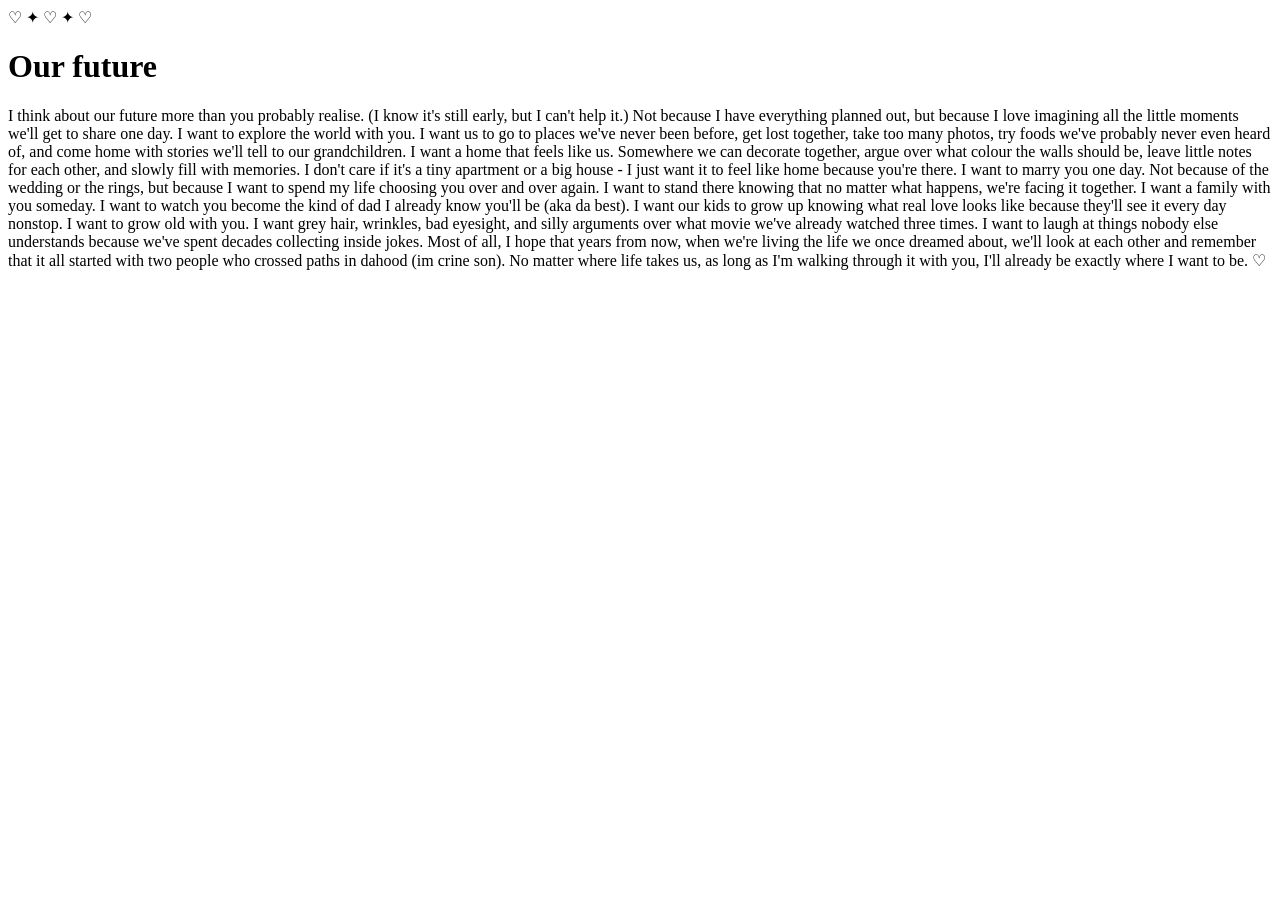
==== future.html @ d4e62a6a "e" ====
<!DOCTYPE html>
<html lang="en">
<head>
    <meta charset="UTF-8">
    <meta name="viewport" content="width=device-width, initial-scale=1.0">
    <title>Letter</title>
    <link rel="stylesheet" href="style.css">
</head>

<body class="letter-page">

<div class="letter-container">
<div class="letter-decor">♡ ✦ ♡ ✦ ♡</div>
    <h1 class="letter-title">
        Our future
    </h1>

    <div class="letter-box">

        <div class="letter-text">

            <p>
I think about our future more than you probably realise. (I know it's still early, but I can't help it.)

Not because I have everything planned out, but because I love imagining all the little moments we'll get to share one day.

I want to explore the world with you. I want us to go to places we've never been before, get lost together, take too many photos, try foods we've probably never even heard of, and come home with stories we'll tell to our grandchildren.

I want a home that feels like us. Somewhere we can decorate together, argue over what colour the walls should be, leave little notes for each other, and slowly fill with memories. I don't care if it's a tiny apartment or a big house - I just want it to feel like home because you're there.

I want to marry you one day. Not because of the wedding or the rings, but because I want to spend my life choosing you over and over again. I want to stand there knowing that no matter what happens, we're facing it together.

I want a family with you someday. I want to watch you become the kind of dad I already know you'll be (aka da best). I want our kids to grow up knowing what real love looks like because they'll see it every day nonstop.

I want to grow old with you.

I want grey hair, wrinkles, bad eyesight, and silly arguments over what movie we've already watched three times. I want to laugh at things nobody else understands because we've spent decades collecting inside jokes.

Most of all, I hope that years from now, when we're living the life we once dreamed about, we'll look at each other and remember that it all started with two people who crossed paths in dahood (im crine son).

No matter where life takes us, as long as I'm walking through it with you, I'll already be exactly where I want to be. ♡

            </p>

        </div>

    </div>

</div>

</body>
</html>
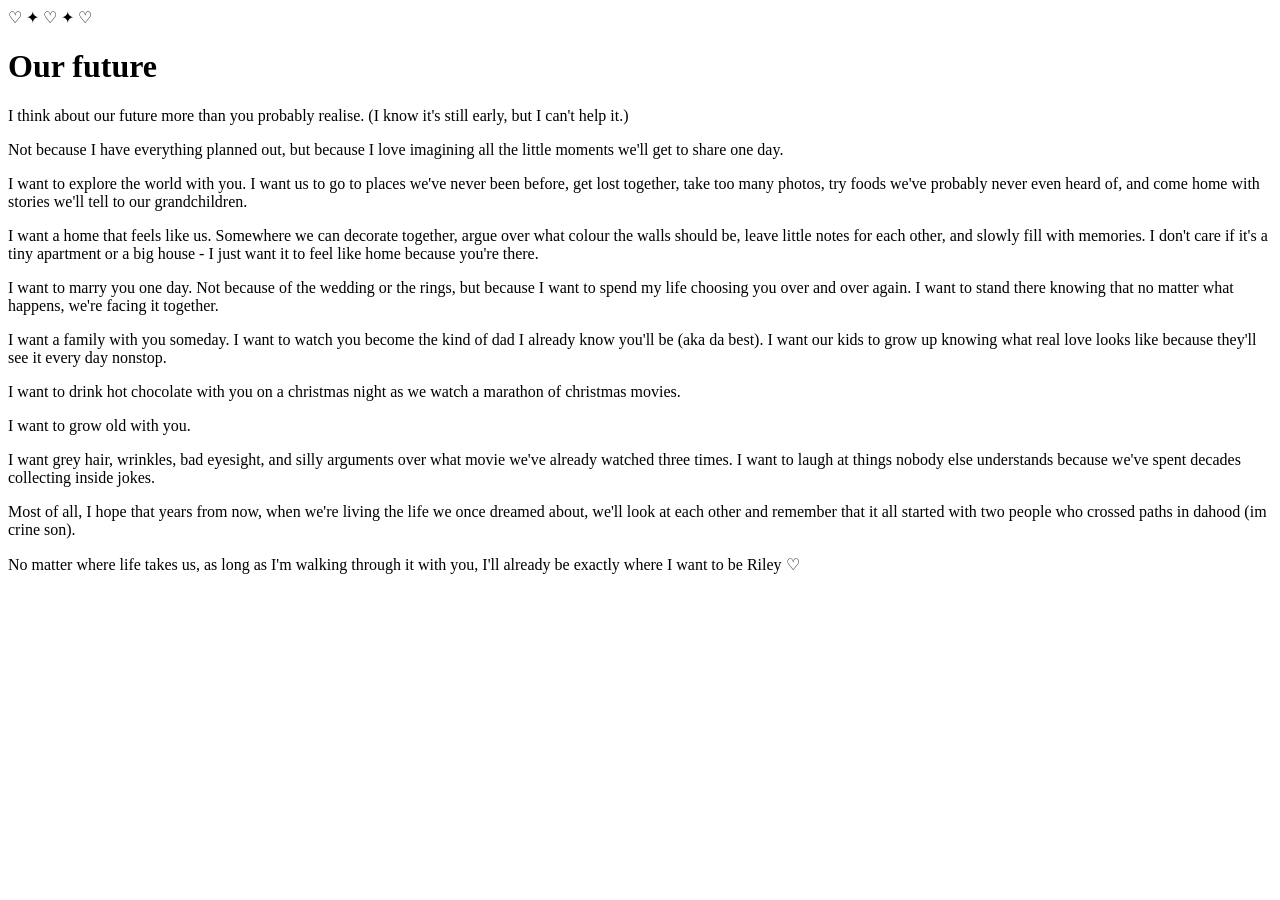
==== commit a471a101: "e" ====
--- a/future.html
+++ b/future.html
@@ -21,24 +21,33 @@
 
             <p>
 I think about our future more than you probably realise. (I know it's still early, but I can't help it.)
-
+<p>
 Not because I have everything planned out, but because I love imagining all the little moments we'll get to share one day.
-
+<p>
 I want to explore the world with you. I want us to go to places we've never been before, get lost together, take too many photos, try foods we've probably never even heard of, and come home with stories we'll tell to our grandchildren.
-
+<p>
 I want a home that feels like us. Somewhere we can decorate together, argue over what colour the walls should be, leave little notes for each other, and slowly fill with memories. I don't care if it's a tiny apartment or a big house - I just want it to feel like home because you're there.
+<p>
 
 I want to marry you one day. Not because of the wedding or the rings, but because I want to spend my life choosing you over and over again. I want to stand there knowing that no matter what happens, we're facing it together.
+<p>
 
 I want a family with you someday. I want to watch you become the kind of dad I already know you'll be (aka da best). I want our kids to grow up knowing what real love looks like because they'll see it every day nonstop.
+<p>
+
+I want to drink hot chocolate with you on a christmas night as we watch a marathon of christmas movies.
+<p>
 
 I want to grow old with you.
+<p>
 
 I want grey hair, wrinkles, bad eyesight, and silly arguments over what movie we've already watched three times. I want to laugh at things nobody else understands because we've spent decades collecting inside jokes.
+<p>
 
 Most of all, I hope that years from now, when we're living the life we once dreamed about, we'll look at each other and remember that it all started with two people who crossed paths in dahood (im crine son).
+<p>
 
-No matter where life takes us, as long as I'm walking through it with you, I'll already be exactly where I want to be. ♡
+No matter where life takes us, as long as I'm walking through it with you, I'll already be exactly where I want to be Riley ♡
 
             </p>
 
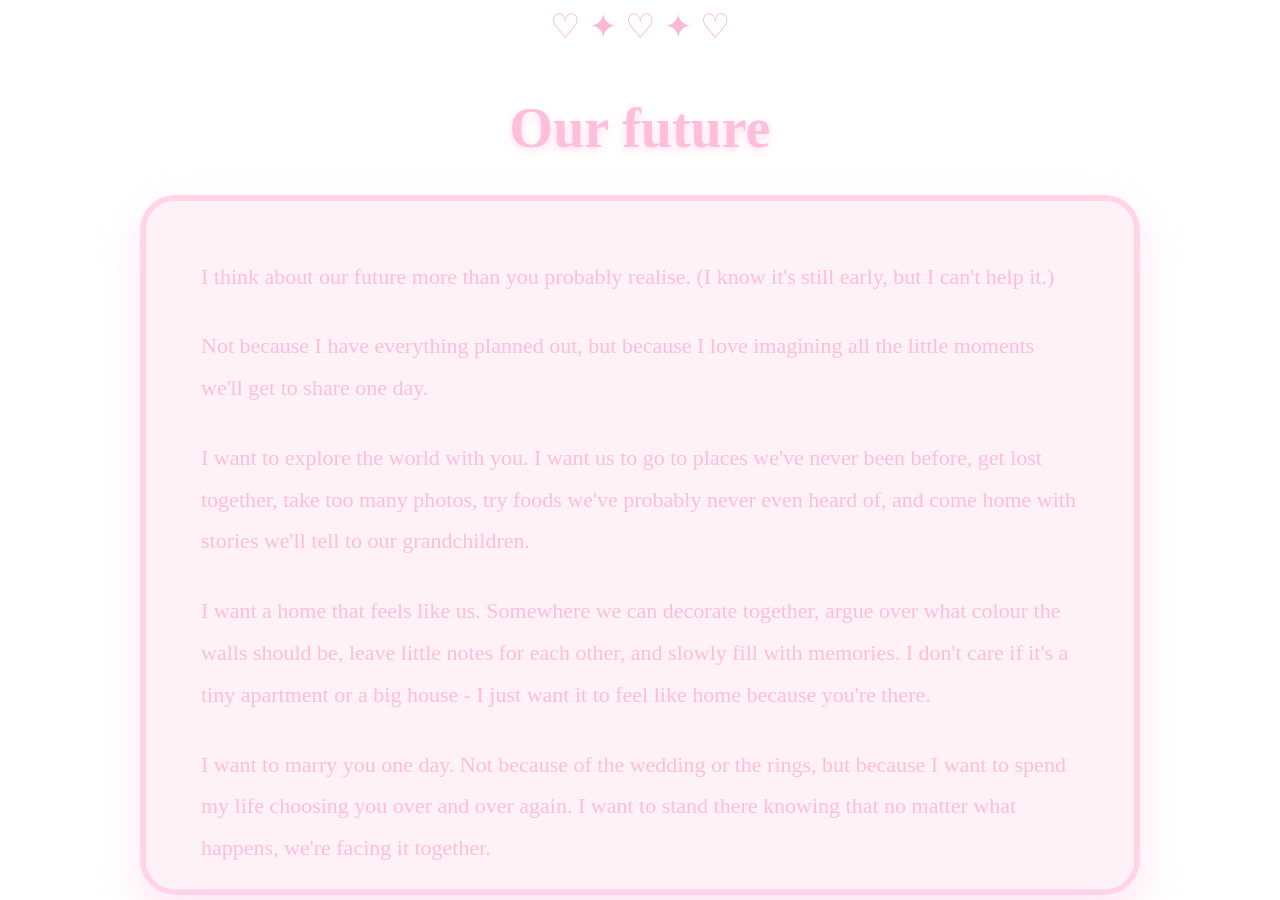
==== commit 8c05219c: "e" ====
--- a/future.html
+++ b/future.html
@@ -22,32 +22,47 @@
             <p>
 I think about our future more than you probably realise. (I know it's still early, but I can't help it.)
 <p>
+    </p>
 Not because I have everything planned out, but because I love imagining all the little moments we'll get to share one day.
 <p>
+    </p>
 I want to explore the world with you. I want us to go to places we've never been before, get lost together, take too many photos, try foods we've probably never even heard of, and come home with stories we'll tell to our grandchildren.
 <p>
+    </p>
 I want a home that feels like us. Somewhere we can decorate together, argue over what colour the walls should be, leave little notes for each other, and slowly fill with memories. I don't care if it's a tiny apartment or a big house - I just want it to feel like home because you're there.
 <p>
-
+</p>
 I want to marry you one day. Not because of the wedding or the rings, but because I want to spend my life choosing you over and over again. I want to stand there knowing that no matter what happens, we're facing it together.
 <p>
-
+</p>
 I want a family with you someday. I want to watch you become the kind of dad I already know you'll be (aka da best). I want our kids to grow up knowing what real love looks like because they'll see it every day nonstop.
 <p>
-
+</p>
 I want to drink hot chocolate with you on a christmas night as we watch a marathon of christmas movies.
 <p>
-
+</p>
 I want to grow old with you.
 <p>
-
+</p>
 I want grey hair, wrinkles, bad eyesight, and silly arguments over what movie we've already watched three times. I want to laugh at things nobody else understands because we've spent decades collecting inside jokes.
 <p>
-
+</p>
 Most of all, I hope that years from now, when we're living the life we once dreamed about, we'll look at each other and remember that it all started with two people who crossed paths in dahood (im crine son).
 <p>
 
 No matter where life takes us, as long as I'm walking through it with you, I'll already be exactly where I want to be Riley ♡
+<p>
+
+</p></p>
+☐ Go on a picnic
+</p></p>
+☑ Stay up all night talking
+</p></p>
+☐ Watch the sunrise
+</p></p>
+☐ Adopt a bunny
+</p></p>
+☐ Travel together
 
             </p>
 
--- a/style.css
+++ b/style.css
@@ -0,0 +1,1525 @@
+
+*{
+    margin:0;
+    padding:0;
+    box-sizing:border-box;
+}
+
+html{
+    scroll-behavior:smooth;
+}
+
+
+/* ---------- Images ---------- */
+
+img{
+    display:block;
+    max-width:100%;
+}
+
+/* ---------- Font ---------- */
+
+@font-face{
+    font-family:"Gojiberry";
+    src:url("fonts/Gojiberry%20Quibble%20Free.ttf") format("truetype");
+}
+
+/* ---------- Hero ---------- */
+
+.hero{
+
+    height:25vh;
+
+    background:url("images/banner.png") no-repeat;
+
+    background-size:cover;
+
+    background-position:center;
+
+    display:flex;
+
+    justify-content:center;
+
+    align-items:center;
+
+}
+
+
+/* =====================================
+            BOOK SECTION
+===================================== */
+
+
+.book-cover{
+
+    display:flex;
+
+    justify-content:center;
+
+    align-items:center;
+
+    padding:-100px 0 50px;
+
+}
+
+/* =====================================
+            SCRAPBOOK
+===================================== */
+
+.fabric{
+    position:relative;
+
+    width:620px;
+    height:868px;
+
+    overflow:hidden;
+    border-radius:38px;
+
+    background:none;
+    border:none;
+    outline:none;
+
+    box-shadow:none;
+
+    animation:floatBook 5s ease-in-out infinite;
+}
+
+/* =====================================
+            BUTTON
+===================================== */
+
+.open-book{
+
+    position:absolute;
+
+    left:57%;
+   top:60%;
+
+    transform:translate(-50%, -50%);
+
+    width:175px;
+    height:60px;
+
+    border-radius:999px;
+
+    background:linear-gradient(
+        180deg,
+        #ffffff 0%,
+        #fff8fc 60%,
+        #ffeaf4 100%
+    );
+
+    display:flex;
+    justify-content:center;
+    align-items:center;
+
+    text-decoration:none;
+
+    font-family:"Gojiberry";
+    font-size:28px;
+    letter-spacing:2px;
+
+    color:#ff8ab8;
+
+    box-shadow:
+        0 8px 18px rgba(255,180,215,.35);
+
+    z-index:50;
+
+    transition:.28s cubic-bezier(.34,1.56,.64,1);
+}
+.open-book{
+    overflow:visible;
+}
+
+.open-book span{
+    position:relative;
+    z-index:5;
+}
+
+.burst{
+    position:absolute;
+
+    background:none;
+    border:none;
+    box-shadow:none;
+
+    color:#ff8fc0;
+
+    font-size:20px;
+    font-weight:bold;
+
+    text-shadow:
+        0 0 6px #ffffff,
+        0 0 14px #ffd4e8,
+        0 0 22px #ffb7d6;
+
+    opacity:0;
+
+    pointer-events:none;
+}
+.open-book:hover .burst{
+    animation:petalBurst .8s ease-out forwards;
+}
+.b1{ --x:-140px; --y:-90px; animation-delay:.00s; }
+.b2{ --x:-95px;  --y:-130px; animation-delay:.03s; }
+.b3{ --x:-40px;  --y:-110px; animation-delay:.06s; }
+.b4{ --x:0px;    --y:-150px; animation-delay:.09s; }
+.b5{ --x:45px;   --y:-120px; animation-delay:.12s; }
+.b6{ --x:95px;   --y:-95px;  animation-delay:.15s; }
+.b7{ --x:140px;  --y:-60px;  animation-delay:.18s; }
+.b8{ --x:-120px; --y:-40px;  animation-delay:.21s; }
+.b9{ --x:115px;  --y:-30px;  animation-delay:.24s; }
+.b10{--x:0px;    --y:-180px; animation-delay:.27s; }
+@keyframes petalBurst{
+
+0%{
+    opacity:0;
+    transform:
+        translate(0,0)
+        scale(.3)
+        rotate(0deg);
+}
+
+15%{
+    opacity:1;
+}
+
+100%{
+    opacity:0;
+    transform:
+        translate(var(--x),var(--y))
+        scale(1.5)
+        rotate(360deg);
+}
+}
+
+.open-book:hover{
+
+    transform:
+        translate(-50%,-8px)
+        rotate(-3deg)
+        scale(1.08);
+
+    background:linear-gradient(
+        180deg,
+        #ffffff,
+        #fff9fc,
+        #ffeef7
+    );
+
+    box-shadow:
+        0 20px 35px rgba(255,180,215,.45);
+
+}
+.open-book:hover{
+
+    animation:wobble .6s ease;
+}
+
+@keyframes wobble{
+
+0%{
+transform:translate(-50%,0) rotate(0deg) scale(1);
+}
+
+20%{
+transform:translate(-50%,-5px) rotate(-5deg) scale(1.06);
+}
+
+40%{
+transform:translate(-50%,-7px) rotate(4deg) scale(1.08);
+}
+
+60%{
+transform:translate(-50%,-8px) rotate(-2deg) scale(1.08);
+}
+
+80%{
+transform:translate(-50%,-6px) rotate(2deg) scale(1.06);
+}
+
+100%{
+transform:translate(-50%,-8px) rotate(0deg) scale(1.08);
+}
+
+}
+.open-book:active{
+
+    transform:translateX(-50%) translateY(1px) scale(.92);
+
+    transition:.08s;
+
+}
+
+/* ===========================
+     DECORATIVE SPARKLES
+=========================== */
+
+.sparkle{
+    position:absolute;
+    color:white;
+    text-shadow:
+0 0 6px white,
+0 0 15px white,
+0 0 30px #ffe8f4;
+    animation:twinkle 2s ease-in-out infinite;
+}
+
+.sparkle:nth-child(even){
+    animation-delay:1s;
+}
+
+@keyframes twinkle{
+
+    0%,100%{
+        opacity:.4;
+        transform:scale(.8);
+    }
+
+    50%{
+        opacity:1;
+        transform:scale(1.4);
+    }
+}
+
+.sparkle1{
+    top:120px;
+    left:140px;
+    font-size:26px;
+}
+
+.sparkle2{
+    top:260px;
+    right:110px;
+    font-size:26px;
+}
+
+.sparkle3{
+    bottom:170px;
+    left:180px;
+    font-size:28px;
+}
+
+.sparkle4{
+    bottom:130px;
+    right:150px;
+    font-size:26px;
+}
+
+/* ===========================
+      LITTLE HEARTS
+=========================== */
+
+.heart{
+    position:absolute;
+    color:#fff0f7;
+    text-shadow:
+        0 0 10px white,
+        0 0 18px #ffd8eb;
+    opacity:.9;
+    animation:heartbeat 2s ease-in-out infinite;
+}
+@keyframes heartbeat{
+
+0%,100%{
+    transform:scale(1);
+}
+
+50%{
+    transform:scale(1.18);
+}
+}
+
+.heart1{
+
+    top:185px;
+
+    left:105px;
+
+    transform:rotate(-15deg);
+
+}
+
+.heart2{
+
+    top:205px;
+
+    right:115px;
+
+    transform:rotate(15deg);
+
+}
+
+.heart3{
+
+    bottom:185px;
+
+    right:135px;
+
+}
+
+.heart4{
+
+    bottom:135px;
+
+    left:120px;
+
+}
+
+/* ===========================
+       FABRIC SHINE
+=========================== */
+
+.fabric-shine{
+
+    position:absolute;
+
+    inset:0;
+
+    background:
+
+    linear-gradient(
+    125deg,
+    transparent 35%,
+    rgba(255,255,255,.22) 48%,
+    transparent 60%);
+
+    pointer-events:none;
+
+}
+
+/* ===========================
+        FOOTER
+=========================== */
+
+
+/* ===========================
+      MOBILE SUPPORT
+=========================== */
+
+@media(max-width:650px){
+
+.hero-text{
+
+    font-size:42px;
+
+}
+
+.fabric{
+
+    width:340px;
+
+    height:500px;
+
+}
+
+
+
+.open-book{
+
+    width:220px;
+
+    font-size:22px;
+
+    padding:11px 0;
+
+}
+
+
+}
+
+/* ===========================
+      EXTRA POLISH
+=========================== */
+
+.fabric{
+
+    animation:floatBook 5s ease-in-out infinite;
+
+}
+
+@keyframes floatBook{
+
+0%{
+
+transform:translateY(0px);
+
+}
+
+50%{
+
+transform:translateY(-6px);
+
+}
+
+100%{
+
+transform:translateY(0px);
+
+}
+
+}
+.lace-divider{
+    width:100%;
+    height:80px;
+
+    background:url("images/border.png") repeat-x;
+
+    background-size:350px auto;
+
+    background-position:top center;
+}
+.cover-image{
+    position:absolute;
+    inset:0;
+    width:100%;
+    height:100%;
+    object-fit:cover;
+    z-index:1;
+}
+.sparkle,
+.heart,
+.fabric-shine,
+.open-book{
+    z-index:20;
+}
+.sparkle5{
+    top:90px;
+    right:160px;
+    font-size:18px;
+}
+
+.sparkle6{
+    top:340px;
+    left:120px;
+    font-size:22px;
+}
+
+.sparkle7{
+    top:470px;
+    right:85px;
+    font-size:24px;
+}
+
+.sparkle8{
+    bottom:220px;
+    left:260px;
+    font-size:20px;
+}
+
+.sparkle9{
+    bottom:90px;
+    right:120px;
+    font-size:18px;
+}
+
+.sparkle10{
+    top:180px;
+    left:240px;
+    font-size:20px;
+}
+.heart5{
+    top:120px;
+    left:300px;
+}
+
+.heart6{
+    top:330px;
+    right:80px;
+}
+
+.heart7{
+    bottom:250px;
+    left:160px;
+}
+
+.heart8{
+    bottom:110px;
+    right:210px;
+}
+
+.heart9{
+    top:250px;
+    left:95px;
+}
+
+.heart10{
+    top:520px;
+    right:150px;
+}
+.petal{
+    position:absolute;
+    width:14px;
+    height:18px;
+    background:#ffd4e8;
+    border-radius:100% 100% 100% 0;
+    transform:rotate(45deg);
+    opacity:.8;
+    animation:floatPetal 5s ease-in-out infinite;
+}
+
+/* Positions */
+
+.p1{
+    top:110px;
+    left:220px;
+    animation-delay:.2s;
+}
+
+.p2{
+    top:180px;
+    right:90px;
+    animation-delay:.8s;
+}
+
+.p3{
+    top:300px;
+    left:90px;
+    animation-delay:1.5s;
+}
+
+.p4{
+    top:430px;
+    right:140px;
+    animation-delay:2s;
+}
+
+.p5{
+    bottom:180px;
+    left:200px;
+    animation-delay:2.7s;
+}
+
+.p6{
+    bottom:90px;
+    right:80px;
+    animation-delay:3.2s;
+}
+
+.p7{
+    top:500px;
+    left:300px;
+    animation-delay:3.8s;
+}
+
+.p8{
+    top:250px;
+    left:340px;
+    animation-delay:4.4s;
+}
+
+.p9{
+    top:90px;
+    right:210px;
+    animation-delay:5s;
+}
+
+.p10{
+    bottom:240px;
+    left:120px;
+    animation-delay:5.6s;
+}
+
+@keyframes floatPetal{
+
+0%,100%{
+    transform:translateY(0) rotate(45deg);
+}
+
+50%{
+    transform:translateY(-10px) rotate(60deg);
+}
+}
+
+0%{
+
+transform:
+translate(0,0)
+rotate(0deg)
+scale(.5);
+
+opacity:1;
+
+}
+
+100%{
+
+opacity:0;
+
+transform:
+translate(
+calc((rand - .5)*260px),
+-170px
+)
+rotate(540deg)
+scale(1.2);
+
+}
+
+/* ===========================
+        BELOW BOOK
+=========================== */
+
+.love-scroll{
+    position:absolute;
+
+    top:75px;
+    left:50%;
+    transform:translateX(-50%);
+
+    width:920px;
+    height:700px;
+
+    padding:0 20px;
+
+    overflow-y:auto;
+    overflow-x:hidden;
+
+    background:none;
+    border:none;
+    box-shadow:none;
+
+    text-align:center;
+}
+.love-scroll pre{
+    margin:0;
+
+    white-space:pre-wrap;
+    word-break:break-word;
+
+    font-family:"Gojiberry";
+
+    font-size:20px;
+    line-height:1.7;
+
+    color:#d978a2;
+}
+
+
+.love-box{
+    position:relative;
+
+    width:1200px;
+    height:900px;
+
+    margin:40px auto 40px; /* centers it */
+
+    flex-shrink:0;
+}
+
+.love-image{
+    width:1000px;
+    height:650px;
+    display:block;
+
+    margin:0 auto;
+}
+
+.love-scroll::-webkit-scrollbar{
+    width:10px;
+}
+
+.love-scroll::-webkit-scrollbar-track{
+    background:#fff3f8;
+    border-radius:999px;
+}
+
+.love-scroll::-webkit-scrollbar-thumb{
+    background:#ffbfd8;
+    border-radius:999px;
+}
+
+.love-scroll::-webkit-scrollbar-thumb:hover{
+    background:#ff9fc5;
+}
+.float-heart{
+    position:absolute;
+    color:#ffc3dd;
+    font-size:24px;
+    animation:floatHeart 5s ease-in-out infinite;
+    pointer-events:none;
+}
+
+.h1{top:70px;left:50px;}
+.h2{top:220px;right:70px;}
+.h3{bottom:120px;left:60px;}
+.h4{bottom:80px;right:90px;}
+.h5{top:500px;right:120px;}
+
+@keyframes floatHeart{
+
+0%,100%{
+transform:translateY(0px) rotate(0deg);
+}
+
+50%{
+transform:translateY(-12px) rotate(8deg);
+}
+
+}
+.page-star{
+    position:absolute;
+    color:white;
+    text-shadow:0 0 12px white;
+    animation:twinkle 2s infinite;
+}
+
+.s1{top:130px;left:180px;}
+.s2{top:150px;right:150px;}
+.s3{bottom:170px;left:200px;}
+.s4{bottom:110px;right:180px;}
+.s5{top:420px;right:260px;}
+
+@keyframes twinkle{
+
+0%,100%{
+opacity:.3;
+transform:scale(.8);
+}
+
+50%{
+opacity:1;
+transform:scale(1.4);
+}
+
+}
+.love-scroll{
+    scrollbar-gutter: stable;
+    padding-right:12px;
+}
+/* ===========================
+        LACE DIVIDER
+=========================== */
+
+.lace-border{
+    width:100%;
+    height:242px;          /* use the image's real height */
+
+    background-image:url("images/lace.png");
+    background-repeat:repeat-x;
+    background-position:center top;
+
+    background-size:auto 242px; /* keeps proportions */
+}
+.letters{
+
+    position:absolute;
+
+    right:80px;
+    top:1350px;
+
+    display:flex;
+    flex-direction:column;
+    gap:28px;
+}
+
+.letter{
+
+    width:310px;
+
+    cursor:pointer;
+
+    transition:.35s;
+}
+
+.letter:hover{
+
+    transform:
+        rotate(-2deg)
+        translateY(-8px)
+        scale(1.05);
+
+    filter:drop-shadow(0 15px 20px rgba(255,180,215,.35));
+
+}
+.letter-popup{
+
+    position:fixed;
+    inset:0;
+
+    background:rgba(255,235,245,.75);
+
+    display:none;
+
+    justify-content:center;
+    align-items:center;
+
+    z-index:999;
+}
+
+.letter-paper{
+
+    width:700px;
+    height:750px;
+
+    background:url("images/paper.jg");
+
+    background-size:cover;
+
+    border-radius:25px;
+
+    padding:60px;
+
+    overflow-y:auto;
+
+    box-shadow:0 25px 70px rgba(0,0,0,.18);
+}
+
+.letter-paper h2{
+
+    font-family:"Gojiberry";
+
+    color:#d979a4;
+
+    font-size:42px;
+
+    text-align:center;
+
+    margin-bottom:35px;
+}
+
+.letter-paper button{
+
+    float:right;
+
+    border:none;
+
+    background:none;
+
+    font-size:34px;
+
+    cursor:pointer;
+
+    color:#d979a4;
+}
+.main-envelope{
+    width:650px;
+    cursor:pointer;
+    transition:.35s;
+}
+
+.main-envelope:hover{
+    transform:translateY(-10px) rotate(-2deg) scale(1.04);
+}
+
+
+h1{
+
+    font-family:"Gojiberry";
+    color:#d97ea5;
+    text-align:center;
+    margin-top:50px;
+    font-size:52px;
+}
+
+.letter-list{
+
+    width:500px;
+
+    margin:40px auto;
+
+    height:650px;
+
+    overflow-y:auto;
+
+    display:flex;
+    flex-direction:column;
+    gap:25px;
+}
+
+.letter-list img{
+
+    width:100%;
+
+    transition:.3s;
+}
+
+.letter-list img:hover{
+
+    transform:translateX(10px) rotate(-2deg);
+
+}
+.bottom-section{
+    display:flex;
+    align-items:flex-start;
+    justify-content:center;
+
+    gap:30px;
+
+    width:100%;
+    max-width:1750px;
+
+    margin:-420px auto 50px;
+}
+.envelope-area{
+
+    display:flex;
+    justify-content:center;
+
+    margin-top:-80px;
+    margin-bottom:80px;
+
+}
+.main-envelope{
+
+    width:430px;
+
+    transition:.3s ease;
+
+    cursor:pointer;
+}
+
+.main-envelope:hover{
+
+    transform:
+        translateY(-10px)
+        rotate(-2deg)
+        scale(1.05);
+
+}
+/* Default background (index) */
+body{
+    overflow-x:hidden;
+
+    background:url("images/background.png");
+    background-size:cover;
+    background-position:center;
+    background-repeat:no-repeat; 
+    background-attachment:fixed;
+}
+
+/* Letters page only */
+body.letters-page{
+    background:url("images/background1.png");
+    background-size:cover;
+    background-position:center;
+    background-repeat:no-repeat;
+    background-attachment:fixed;
+}
+/* ===========================
+      LETTER PAGES
+=========================== */
+
+.letter-page{
+
+    margin:0;
+
+    background:url("images/background2.png");
+    background-size:cover;
+    background-position:center;
+    background-attachment:fixed;
+
+    min-height:100vh;
+
+    display:flex;
+    justify-content:center;
+    align-items:center;
+}
+
+
+/* Main container */
+
+.letter-container{
+
+    width:1000px;
+
+    text-align:center;
+}
+
+
+/* Heading */
+
+.letter-title{
+
+    font-family:"Gojiberry";
+    font-size:56px;
+
+    color:#ffbeda;
+
+    margin-bottom:35px;
+
+    text-shadow:
+        0 3px 8px rgba(255, 210, 231, 0.8);
+}
+
+
+/* Pink paper */
+
+.letter-box{
+
+    width:100%;
+    height:700px;
+
+    background:rgba(255,241,247,.92);
+
+    border:6px solid #ffd5e7;
+
+    border-radius:35px;
+
+    box-shadow:
+        0 18px 40px rgba(255,185,215,.35);
+
+    padding:55px;
+
+    box-sizing:border-box;
+
+    overflow-y:auto;
+}
+
+
+/* Text */
+
+.letter-text{
+
+    font-family:"Gojiberry";
+
+    color:#ffbdda;
+
+    font-size:22px;
+
+    line-height:1.9;
+
+    text-align:left;
+}
+.letter-text p{
+    margin-bottom:28px;
+}
+
+.special-lines{
+    text-align:center;
+    line-height:2.4;
+    font-size:26px;
+    margin:40px 0;
+}
+
+/* Scrollbar */
+
+.letter-box::-webkit-scrollbar{
+
+    width:10px;
+}
+
+.letter-box::-webkit-scrollbar-thumb{
+
+    background:#ffbfd8;
+    border-radius:999px;
+}
+
+.letter-box::-webkit-scrollbar-track{
+
+    background:#fff3f8;
+}
+.letter-decor{
+
+    font-size:34px;
+
+    color:#fcb8d4;
+
+    margin-bottom:18px;
+
+    animation:floatDecor 3s ease-in-out infinite;
+}
+
+@keyframes floatDecor{
+
+    0%,100%{
+        transform:translateY(0);
+    }
+
+    50%{
+        transform:translateY(-6px);
+    }
+
+}
+/* ==========================================
+   GALLERY PAGE
+========================================== */
+
+.gallery-page{
+
+    background:url('images/background3.png');
+    background-size:cover;
+    background-position:center;
+    background-attachment:fixed;
+
+    display:flex;
+    justify-content:center;
+    align-items:center;
+
+    min-height:100vh;
+
+    overflow-x:hidden;
+    overflow-y:auto;
+}
+
+.gallery-wrapper{
+    width:100%;
+
+    display:flex;
+    flex-direction:column;
+    align-items:center;
+
+    position:relative;
+}
+
+/* Title */
+
+.gallery-title{
+    font-family:'Gojiberry';
+    font-size:64px;
+    color:#d978a2;
+    margin-bottom:10px;
+
+    text-shadow:0 4px 10px rgba(255,255,255,.8);
+}
+
+.gallery-subtitle{
+    font-family:'Gojiberry';
+    color:#e58bb3;
+    font-size:22px;
+    margin-bottom:30px;
+}
+
+/* THIS IS THE PHOTO INSIDE THE FRAME */
+
+
+
+/* Buttons */
+
+.gallery-btn:hover{
+    transform:translateY(-6px) scale(1.08) rotate(-3deg);
+
+    box-shadow:0 16px 28px rgba(255,180,215,.45);
+}
+
+.gallery-btn:active{
+    transform:scale(.92);
+}
+
+/* Floating decorations */
+
+.gallery-heart,
+.gallery-star{
+    position:absolute;
+    pointer-events:none;
+}
+
+.gallery-heart{
+    color:#ffc7df;
+    font-size:34px;
+    animation:floatHeart 4s ease-in-out infinite;
+}
+
+.gallery-star{
+    color:white;
+    font-size:24px;
+    text-shadow:0 0 12px white;
+    animation:twinkle 2s ease-in-out infinite;
+}
+
+.heart-a{ top:120px; left:-40px; }
+.heart-b{ top:260px; right:-30px; }
+
+.star-a{ top:180px; left:40px; }
+.star-b{ top:340px; right:50px; }
+
+/* Animations */
+
+@keyframes floatPolaroid{
+    0%,100%{ transform:translateY(0px) rotate(-1deg); }
+    50%{ transform:translateY(-8px) rotate(1deg); }
+}
+
+@keyframes floatHeart{
+    0%,100%{ transform:translateY(0px); }
+    50%{ transform:translateY(-10px); }
+}
+
+@keyframes twinkle{
+    0%,100%{ opacity:.4; transform:scale(.8); }
+    50%{ opacity:1; transform:scale(1.3); }
+}
+
+/* Mobile */
+
+@media(max-width:700px){
+
+    .gallery-title{
+        font-size:42px;
+    }
+
+    .polaroid-frame{
+        width:360px;
+        height:500px;
+    }
+
+    .polaroid-photo{
+        top:112px;
+        width:235px;
+        height:280px;
+    }
+
+    .gallery-btn{
+        width:58px;
+        height:58px;
+        font-size:26px;
+    }
+}
+.polaroid-photo{
+    position:absolute;
+    top:170px;
+    left:50%;
+    transform:translateX(-50%);
+    width:365px;
+    height:435px;
+    object-fit:cover;
+}
+.memory-label{
+    width:520px;
+    display:block;
+    margin:20px auto 35px;
+}
+
+.polaroid{
+
+    z-index:5;
+}
+#photo{
+
+    position:absolute;
+
+    width:188px;
+    height:188px;
+
+    object-fit:cover;
+
+    left:42px;
+    top:33px;
+}
+.polaroid-right{
+
+    position:absolute;
+
+    right:240px;
+
+    top:140px;
+
+    width:210px;
+
+    transform:rotate(7deg);
+
+}
+.polaroid-left{
+    transform:rotate(-6deg);
+}
+
+.polaroid-right{
+    transform:rotate(5deg);
+}
+.photo{
+
+    position:absolute;
+
+    top:31px;
+
+    left:39px;
+
+    width:160px;
+
+    height:205px;
+
+    object-fit:cover;
+
+    display:block;
+
+    background:none;
+
+    border:none;
+
+    box-shadow:none;
+
+}
+.song-title{
+    font-size:30px;
+    text-align:center;
+
+    margin-top:45px;
+    margin-bottom:15px;
+
+    color:#ff9fc8;
+
+    text-shadow:
+        0 0 8px rgba(255,180,220,.4);
+}
+.gallery{
+
+    position:relative;
+
+    width:1200px;
+
+    height:760px;
+
+    margin:0 auto;
+}
+
+.book{
+    position:absolute;
+
+    width:1000px;   /* slightly smaller */
+
+    left:50%;
+    top:42%;        /* move UP */
+
+    transform:translate(-50%,-50%);
+}
+
+.left-page{
+    left:230px;
+    top:150px;
+    transform:rotate(-8deg);
+}
+
+.right-page{
+    right:230px;
+    top:150px;
+    transform:rotate(8deg);
+}
+
+.scrap{
+    position:absolute;
+    width:310px;    /* BIGGER */
+
+}
+.scrap-photo{
+    width:250px;
+    height:320px;
+
+    object-fit:contain;
+
+    background:white;
+
+    padding:15px;
+
+    border-radius:10px;
+
+    box-shadow:0 12px 30px rgba(0,0,0,.15);
+}
+.scrap-photo:hover{
+
+    transform:scale(1.04) rotate(-2deg);
+
+}
+
+.scrap-text{
+
+    margin-top:15px;
+
+    font-family:"Gojiberry";
+
+    color:#d97ca6;
+
+    font-size:18px;
+
+    text-align:center;
+
+    line-height:1.5;
+}
+
+.arrow{
+    position:absolute;
+    top:43%;
+    transform:translateY(-50%);
+    width:75px;
+    height:75px;
+    border:none;
+    border-radius:50%;
+    background:#f8e3eb;
+    color:#ffcae2;
+    font-size:42px;
+    cursor:pointer;
+    z-index:100;
+}
+
+.left{
+    left:85px;
+}
+
+.right{
+    right:85px;
+}
+
+.arrow:hover{
+
+    transform:translateY(-50%) scale(1.1);
+}
+
+.tape{
+
+    position:absolute;
+
+    width:90px;
+
+    height:30px;
+
+    background:rgba(255,240,248,.85);
+
+    top:-12px;
+
+    left:65px;
+
+    transform:rotate(-8deg);
+
+    border-radius:4px;
+
+    opacity:.85;
+}
+.sticker{
+    position:absolute;
+    width:95px;
+    z-index:20;
+}
+
+.flower{
+    left:-50px;
+    bottom:-35px;
+}
+
+.bow{
+    right:-45px;
+    top:-25px;
+}
+.sparkle{
+
+    position:fixed;
+
+    pointer-events:none;
+
+    color:white;
+
+    font-size:18px;
+
+    animation:sparkle .8s forwards;
+
+    z-index:9999;
+}
+
+@keyframes sparkle{
+
+    from{
+
+        opacity:1;
+
+        transform:translateY(0) scale(1);
+
+    }
+
+    to{
+
+        opacity:0;
+
+        transform:translateY(-25px) scale(.2);
+
+    }
+
+}
